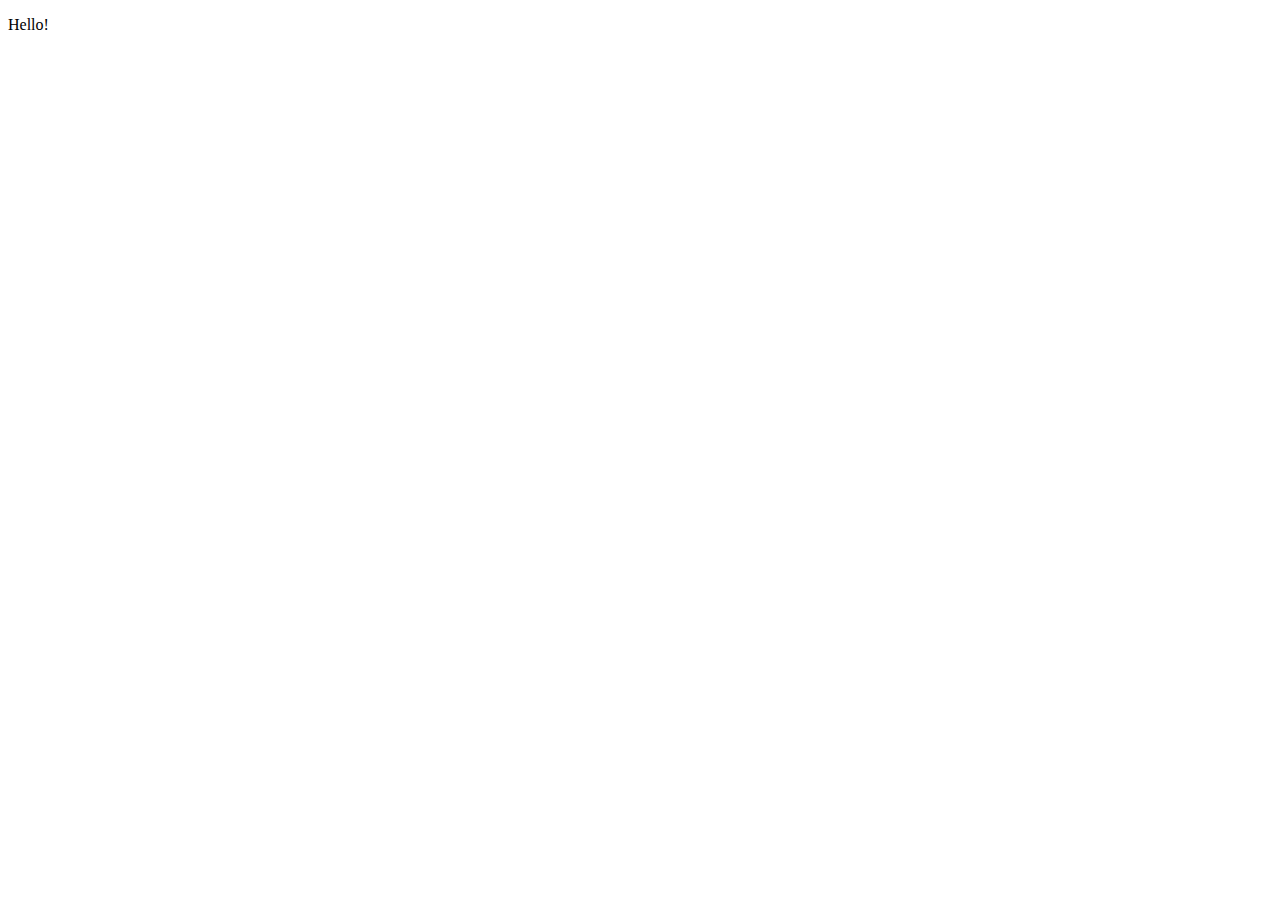
==== portfolio/d3-intro/selections/index.html @ edee36ca "add new files" ====
<!DOCTYPE html>
<html lang="en">
<head>
    <meta charset="UTF-8"> 
    <meta name="viewport" content="width=device-width, initial-scale=1.0">
    <title>Document</title>
</head>
<body>
    <p>Hello!</p>
    <script src="https://d3js.org/d3.v6.js"></script>
    <script src="app.js"></script>
</body>

</html>
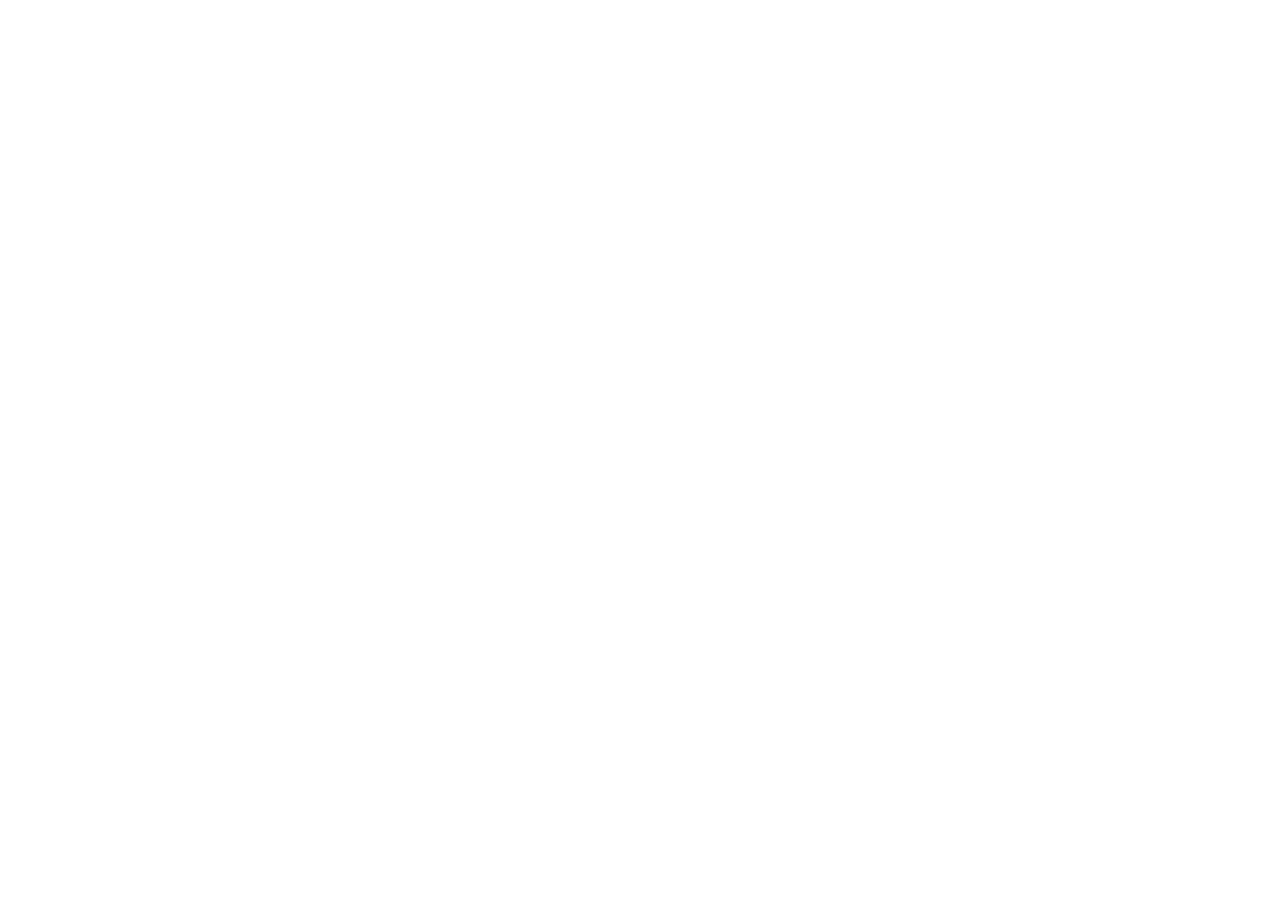
==== commit b94040e1: "append p" ====
--- a/portfolio/d3-intro/selections/index.html
+++ b/portfolio/d3-intro/selections/index.html
@@ -6,7 +6,6 @@
     <title>Document</title>
 </head>
 <body>
-    <p>Hello!</p>
     <script src="https://d3js.org/d3.v6.js"></script>
     <script src="app.js"></script>
 </body>
